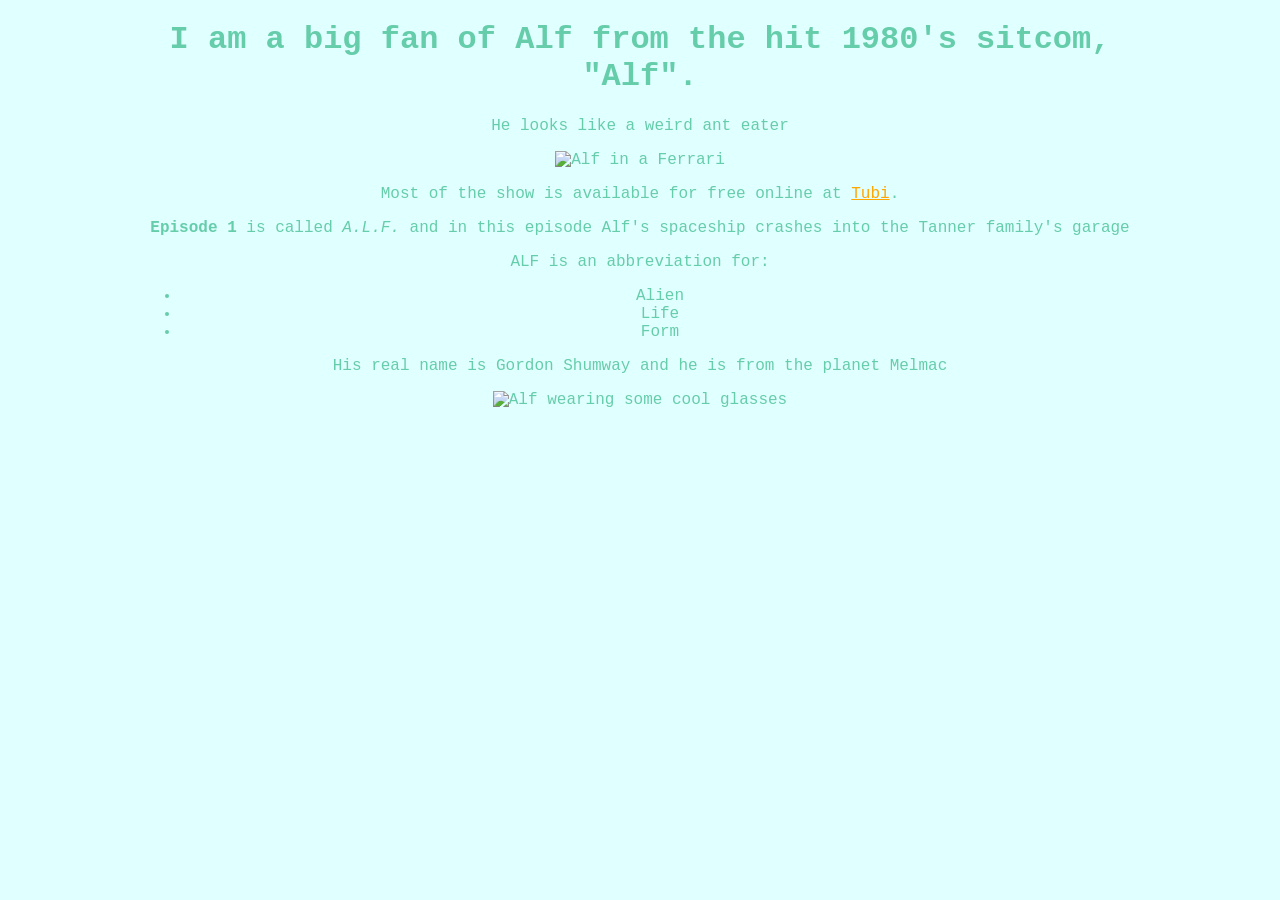
==== index.html @ 385776fd "Add files via upload" ====
<!DOCTYPE html>
<html lang="en">
      <head>
    <meta charset="UTF-8">
    <meta name="viewport" content="width=device-width, initial-scale=1.0">
    <meta property="og:image" content&equalssrc="/alfferrari.png">
    <title>Gordon Shumway</title>
  <link href="./style.css" rel="stylesheet" type="text/css" media="all">

  </head>
  <body>
    <h1>I am a big fan of Alf from the hit 1980's sitcom, "Alf".</h1>
    
    <p>He looks like a weird ant eater</p>
    
    <img width="250px" src="/alfferrari.png" alt="Alf in a Ferrari">
    
    

    <p> Most of the show is available for free online at <a href="https://tubitv.com/series/300008442/alf">Tubi</a>.</p>

    <p> <strong>Episode 1</strong> is called <em>A.L.F.</em> and in this episode Alf's spaceship crashes into the Tanner family's garage </p>

  
    <p>ALF is an abbreviation for:</p>

    <ul>
      <li>Alien</li>
      <li>Life</li>
      <li>Form</li>
    </ul>

    <p> His real name is Gordon Shumway and he is from the planet Melmac </p>
    
    <img width="250px" src="/alfglasses.png" alt="Alf wearing some cool glasses">
    
  </body>
</html>
---- style.css ----
body {
   a { color:orange; }
    a:visited { color: lightgoldenrodyellow; }
    a:hover { color: blue; }
    a:active { color: violet; }

  background-color: lightcyan;
  color: mediumaquamarine;
  font-family:'Courier New', Courier, monospace;
  margin: 20px; 
  text-align: center;
  padding-left: 120px;
  padding-right: 120px;
  .bordered-text {
  border: 7px solid purple;
  padding: 10px;
}
    }
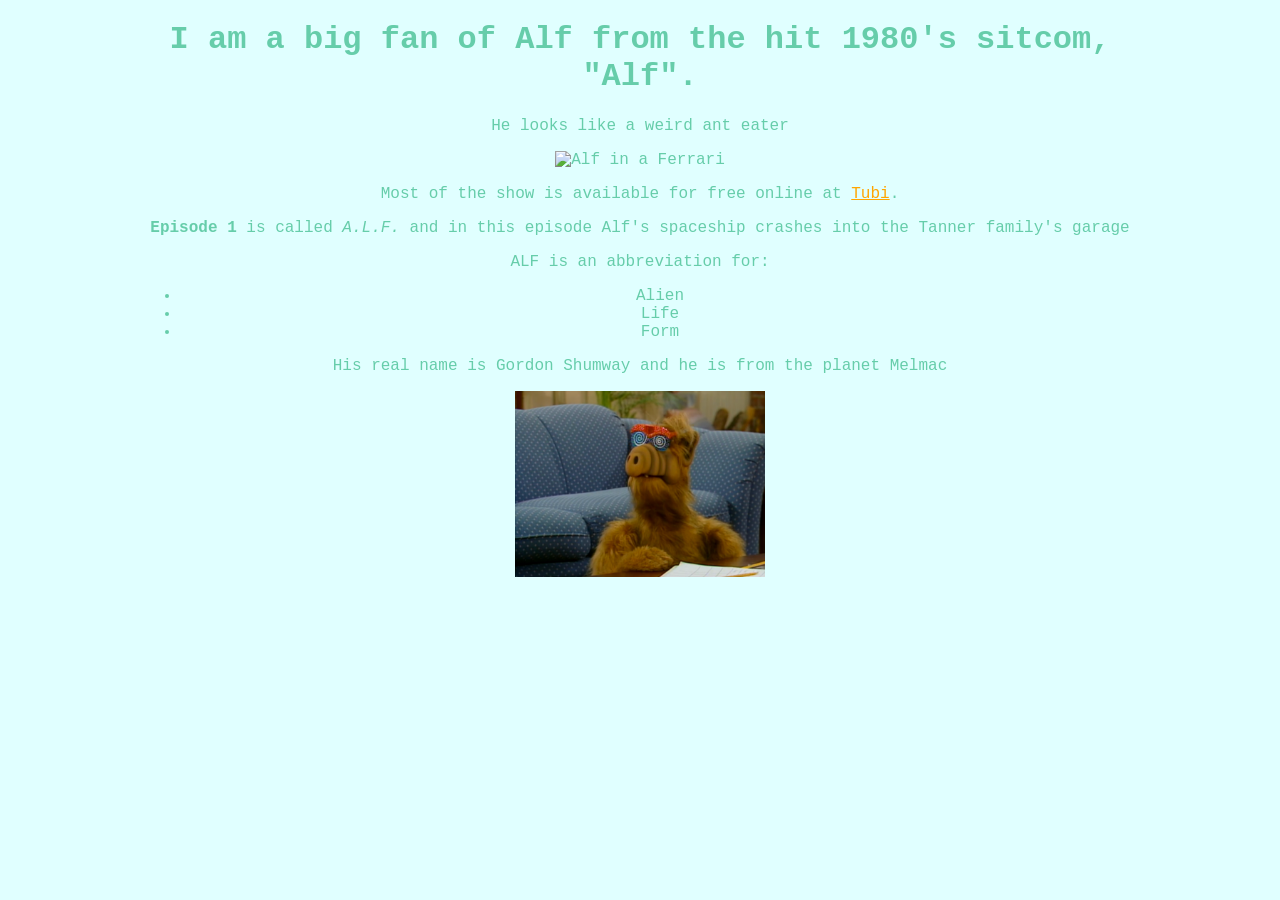
==== commit 1d87a28d: "Update index.html" ====
--- a/index.html
+++ b/index.html
@@ -13,7 +13,7 @@
     
     <p>He looks like a weird ant eater</p>
     
-    <img width="250px" src="/alfferrari.png" alt="Alf in a Ferrari">
+    <img width="250px" src="/main/alfferrari.png" alt="Alf in a Ferrari">
     
     
 
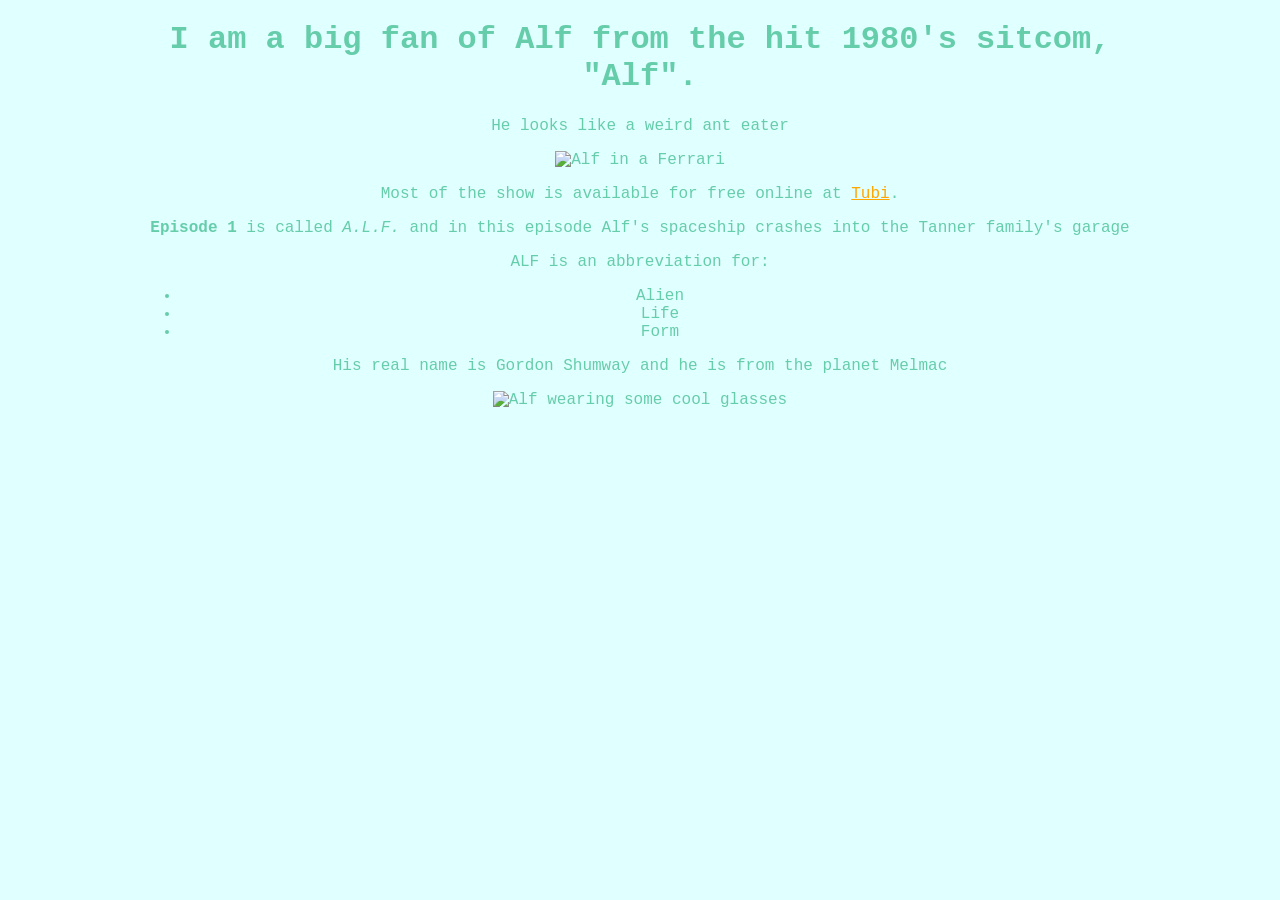
==== commit 7ecdf3fe: "Update index.html" ====
--- a/index.html
+++ b/index.html
@@ -13,7 +13,7 @@
     
     <p>He looks like a weird ant eater</p>
     
-    <img width="250px" src="/main/alfferrari.png" alt="Alf in a Ferrari">
+    <img width="250px" src="/web3d/alfferrari.png" alt="Alf in a Ferrari">
     
     
 
@@ -32,7 +32,7 @@
 
     <p> His real name is Gordon Shumway and he is from the planet Melmac </p>
     
-    <img width="250px" src="/alfglasses.png" alt="Alf wearing some cool glasses">
+    <img width="250px" src="/web3d/alfglasses.png" alt="Alf wearing some cool glasses">
     
   </body>
 </html>
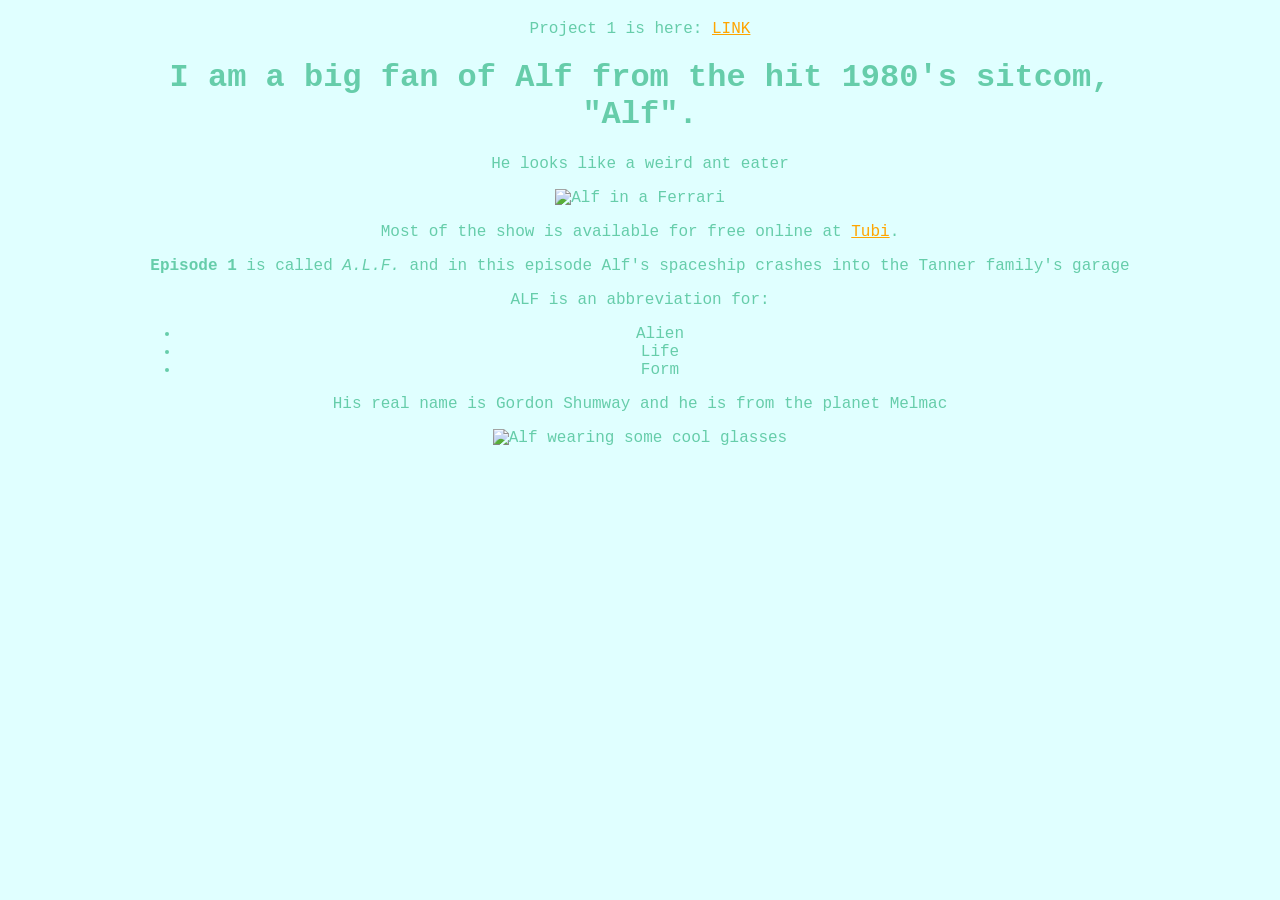
==== commit f423449d: "Update index.html" ====
--- a/index.html
+++ b/index.html
@@ -8,6 +8,9 @@
   <link href="./style.css" rel="stylesheet" type="text/css" media="all">
 
   </head>
+
+      <p> Project 1 is here: <a href="https://xanderkucsak.github.io/web3d/project1/">LINK</a> </p>
+      
   <body>
     <h1>I am a big fan of Alf from the hit 1980's sitcom, "Alf".</h1>
     
